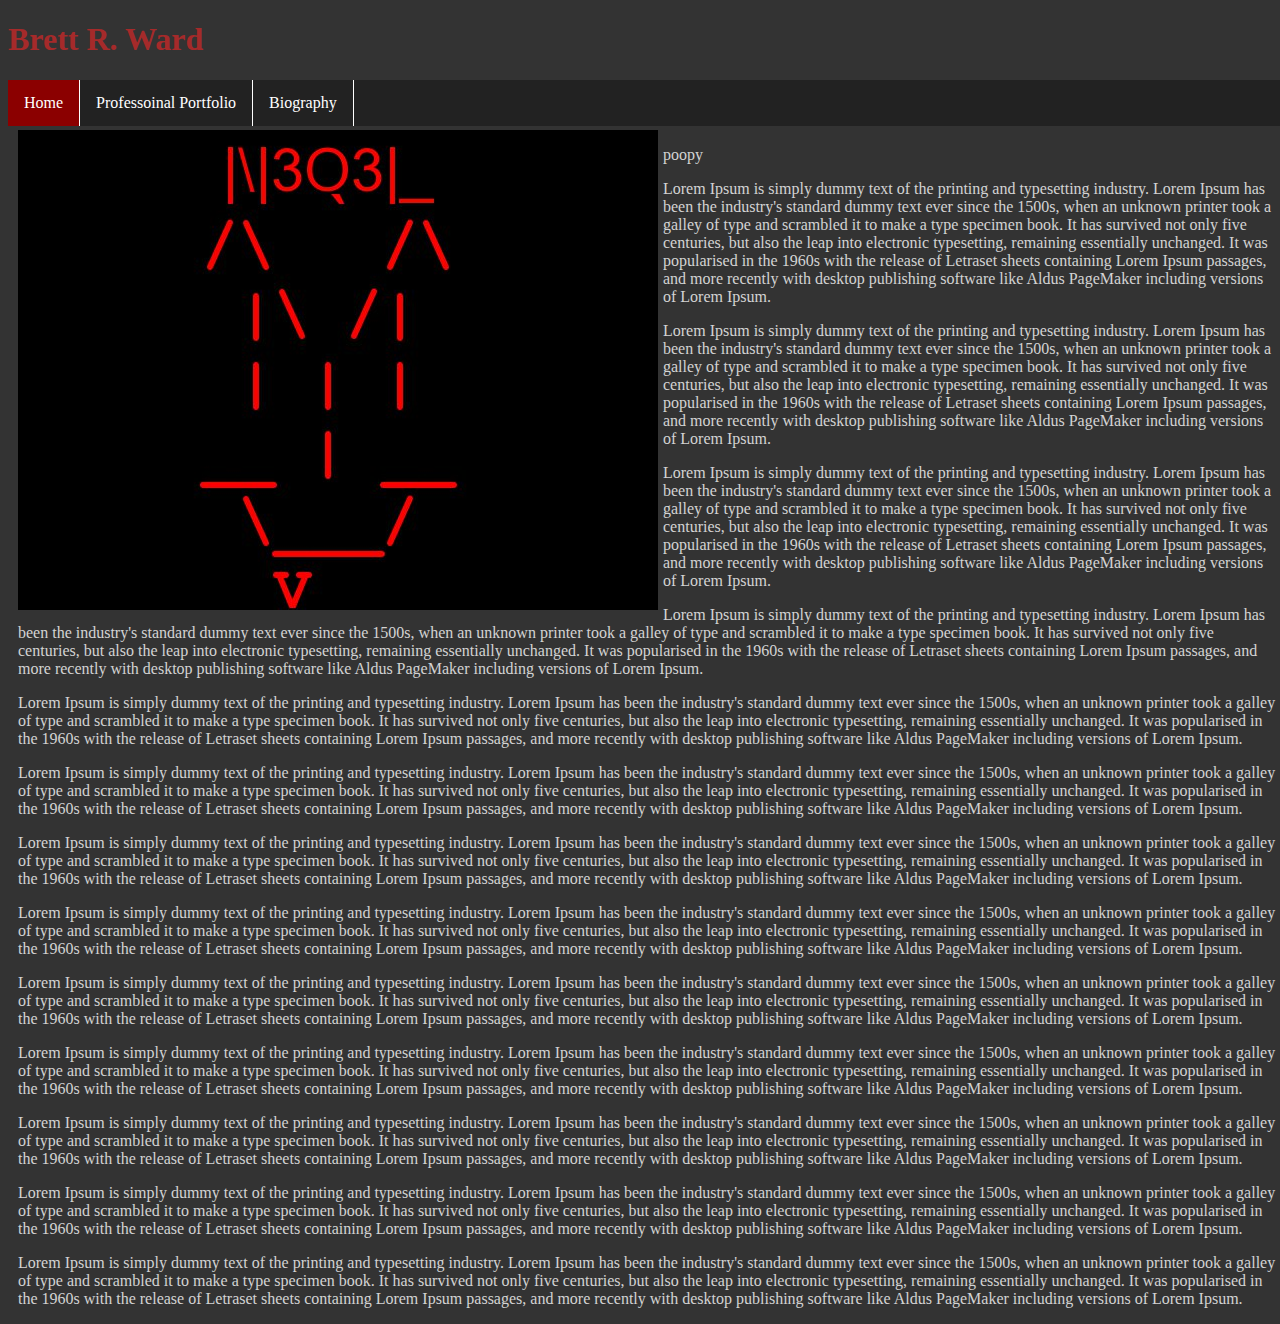
==== index.html @ 0a94b958 "Create repo" ====
<!doctype html>
<html>
<head>
<meta charset="utf-8">
<title>Brett R. Ward</title>
<link rel="stylesheet" href="css/portfolio.css">
</head>

<body>
	<header>
		<h1>Brett R. Ward</h1>
		<nav>
			<ul class="nav">
				<li><a class="active" href="index.html">Home</a></li>
				<li><a href="portfolio.html">Professoinal Portfolio</a></li>
				<li><a href="bio.html">Biography</a></li>
			</ul>
		</nav>
	</header>
	
	<main role="main">
		<img src="img/Face.jpg" alt="NeQeL Face">
		<p>poopy</p>
		<p>
			Lorem Ipsum is simply dummy text of the printing and typesetting industry. Lorem Ipsum has been the industry's standard dummy text ever since the 1500s, when an unknown printer took a galley of type and scrambled it to make a type specimen book. It has survived not only five centuries, but also the leap into electronic typesetting, remaining essentially unchanged. It was popularised in the 1960s with the release of Letraset sheets containing Lorem Ipsum passages, and more recently with desktop publishing software like Aldus PageMaker including versions of Lorem Ipsum.
		</p>
		<p>
			Lorem Ipsum is simply dummy text of the printing and typesetting industry. Lorem Ipsum has been the industry's standard dummy text ever since the 1500s, when an unknown printer took a galley of type and scrambled it to make a type specimen book. It has survived not only five centuries, but also the leap into electronic typesetting, remaining essentially unchanged. It was popularised in the 1960s with the release of Letraset sheets containing Lorem Ipsum passages, and more recently with desktop publishing software like Aldus PageMaker including versions of Lorem Ipsum.
		</p>
		<p>
			Lorem Ipsum is simply dummy text of the printing and typesetting industry. Lorem Ipsum has been the industry's standard dummy text ever since the 1500s, when an unknown printer took a galley of type and scrambled it to make a type specimen book. It has survived not only five centuries, but also the leap into electronic typesetting, remaining essentially unchanged. It was popularised in the 1960s with the release of Letraset sheets containing Lorem Ipsum passages, and more recently with desktop publishing software like Aldus PageMaker including versions of Lorem Ipsum.
		</p>
		<p>
			Lorem Ipsum is simply dummy text of the printing and typesetting industry. Lorem Ipsum has been the industry's standard dummy text ever since the 1500s, when an unknown printer took a galley of type and scrambled it to make a type specimen book. It has survived not only five centuries, but also the leap into electronic typesetting, remaining essentially unchanged. It was popularised in the 1960s with the release of Letraset sheets containing Lorem Ipsum passages, and more recently with desktop publishing software like Aldus PageMaker including versions of Lorem Ipsum.
		</p>
		<p>
			Lorem Ipsum is simply dummy text of the printing and typesetting industry. Lorem Ipsum has been the industry's standard dummy text ever since the 1500s, when an unknown printer took a galley of type and scrambled it to make a type specimen book. It has survived not only five centuries, but also the leap into electronic typesetting, remaining essentially unchanged. It was popularised in the 1960s with the release of Letraset sheets containing Lorem Ipsum passages, and more recently with desktop publishing software like Aldus PageMaker including versions of Lorem Ipsum.
		</p>
		<p>
			Lorem Ipsum is simply dummy text of the printing and typesetting industry. Lorem Ipsum has been the industry's standard dummy text ever since the 1500s, when an unknown printer took a galley of type and scrambled it to make a type specimen book. It has survived not only five centuries, but also the leap into electronic typesetting, remaining essentially unchanged. It was popularised in the 1960s with the release of Letraset sheets containing Lorem Ipsum passages, and more recently with desktop publishing software like Aldus PageMaker including versions of Lorem Ipsum.
		</p>
		<p>
			Lorem Ipsum is simply dummy text of the printing and typesetting industry. Lorem Ipsum has been the industry's standard dummy text ever since the 1500s, when an unknown printer took a galley of type and scrambled it to make a type specimen book. It has survived not only five centuries, but also the leap into electronic typesetting, remaining essentially unchanged. It was popularised in the 1960s with the release of Letraset sheets containing Lorem Ipsum passages, and more recently with desktop publishing software like Aldus PageMaker including versions of Lorem Ipsum.
		</p>
		<p>
			Lorem Ipsum is simply dummy text of the printing and typesetting industry. Lorem Ipsum has been the industry's standard dummy text ever since the 1500s, when an unknown printer took a galley of type and scrambled it to make a type specimen book. It has survived not only five centuries, but also the leap into electronic typesetting, remaining essentially unchanged. It was popularised in the 1960s with the release of Letraset sheets containing Lorem Ipsum passages, and more recently with desktop publishing software like Aldus PageMaker including versions of Lorem Ipsum.
		</p>
		<p>
			Lorem Ipsum is simply dummy text of the printing and typesetting industry. Lorem Ipsum has been the industry's standard dummy text ever since the 1500s, when an unknown printer took a galley of type and scrambled it to make a type specimen book. It has survived not only five centuries, but also the leap into electronic typesetting, remaining essentially unchanged. It was popularised in the 1960s with the release of Letraset sheets containing Lorem Ipsum passages, and more recently with desktop publishing software like Aldus PageMaker including versions of Lorem Ipsum.
		</p>
		<p>
			Lorem Ipsum is simply dummy text of the printing and typesetting industry. Lorem Ipsum has been the industry's standard dummy text ever since the 1500s, when an unknown printer took a galley of type and scrambled it to make a type specimen book. It has survived not only five centuries, but also the leap into electronic typesetting, remaining essentially unchanged. It was popularised in the 1960s with the release of Letraset sheets containing Lorem Ipsum passages, and more recently with desktop publishing software like Aldus PageMaker including versions of Lorem Ipsum.
		</p>
		<p>
			Lorem Ipsum is simply dummy text of the printing and typesetting industry. Lorem Ipsum has been the industry's standard dummy text ever since the 1500s, when an unknown printer took a galley of type and scrambled it to make a type specimen book. It has survived not only five centuries, but also the leap into electronic typesetting, remaining essentially unchanged. It was popularised in the 1960s with the release of Letraset sheets containing Lorem Ipsum passages, and more recently with desktop publishing software like Aldus PageMaker including versions of Lorem Ipsum.
		</p>
		<p>
			Lorem Ipsum is simply dummy text of the printing and typesetting industry. Lorem Ipsum has been the industry's standard dummy text ever since the 1500s, when an unknown printer took a galley of type and scrambled it to make a type specimen book. It has survived not only five centuries, but also the leap into electronic typesetting, remaining essentially unchanged. It was popularised in the 1960s with the release of Letraset sheets containing Lorem Ipsum passages, and more recently with desktop publishing software like Aldus PageMaker including versions of Lorem Ipsum.
		</p>
		<p>
			Lorem Ipsum is simply dummy text of the printing and typesetting industry. Lorem Ipsum has been the industry's standard dummy text ever since the 1500s, when an unknown printer took a galley of type and scrambled it to make a type specimen book. It has survived not only five centuries, but also the leap into electronic typesetting, remaining essentially unchanged. It was popularised in the 1960s with the release of Letraset sheets containing Lorem Ipsum passages, and more recently with desktop publishing software like Aldus PageMaker including versions of Lorem Ipsum.
		</p>
	</main>
	
	<footer>
		
	</footer>
</body>
</html>
---- css/portfolio.css ----
/* CSS Document */

header {
	position: fixed;
	top: 0;
	width: 100%;
	background-color: #333;
}

body {
	background-color: #333333;
}

h1 {
	color: brown;
}

ul.nav {
	list-style-type: none;
    margin: 0;
    padding: 0;
	overflow: hidden;
	background-color: #222;
}

.active {
	background-color: darkred;
	color: white;
}

li {
	float: left;
	border-right: 1px solid white;
}

li a {
	display: block;
	color: white;
	padding: 14px 16px;
	text-align: center;
	text-decoration: none;
}

li a:hover {
	background-color: #111;
}

li:last-child {
	
}

main {
	/*background-color: #666;*/
	padding: 5px 10px 0px;
	margin-top: 125px;
	width: 100%;
}

img {
	float: left;
	padding-right: 5px;
}

p {
	color: lightgrey;
	padding-right: 5px;
}
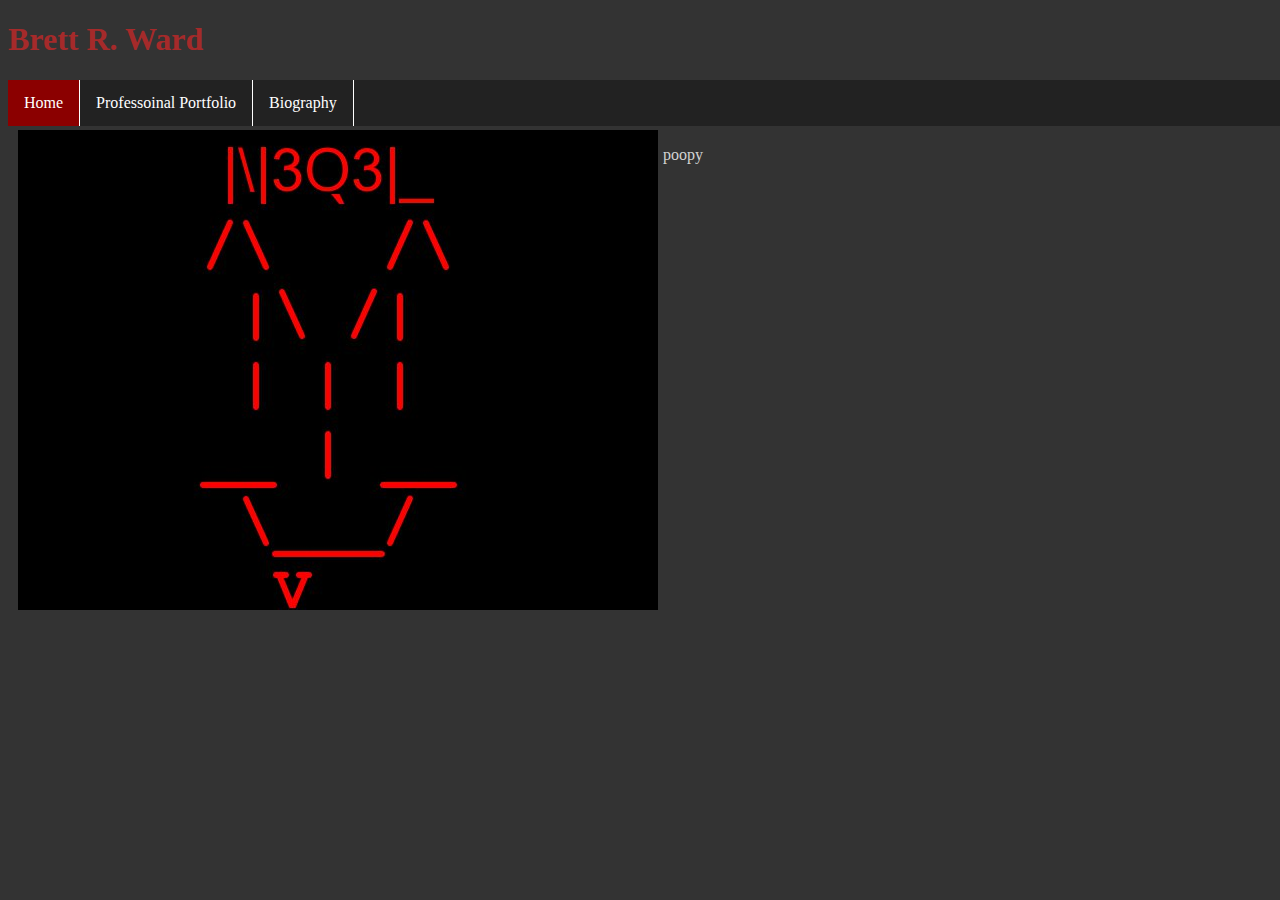
==== commit 28422231: "Made some changes" ====
--- a/index.html
+++ b/index.html
@@ -21,45 +21,6 @@
 	<main role="main">
 		<img src="img/Face.jpg" alt="NeQeL Face">
 		<p>poopy</p>
-		<p>
-			Lorem Ipsum is simply dummy text of the printing and typesetting industry. Lorem Ipsum has been the industry's standard dummy text ever since the 1500s, when an unknown printer took a galley of type and scrambled it to make a type specimen book. It has survived not only five centuries, but also the leap into electronic typesetting, remaining essentially unchanged. It was popularised in the 1960s with the release of Letraset sheets containing Lorem Ipsum passages, and more recently with desktop publishing software like Aldus PageMaker including versions of Lorem Ipsum.
-		</p>
-		<p>
-			Lorem Ipsum is simply dummy text of the printing and typesetting industry. Lorem Ipsum has been the industry's standard dummy text ever since the 1500s, when an unknown printer took a galley of type and scrambled it to make a type specimen book. It has survived not only five centuries, but also the leap into electronic typesetting, remaining essentially unchanged. It was popularised in the 1960s with the release of Letraset sheets containing Lorem Ipsum passages, and more recently with desktop publishing software like Aldus PageMaker including versions of Lorem Ipsum.
-		</p>
-		<p>
-			Lorem Ipsum is simply dummy text of the printing and typesetting industry. Lorem Ipsum has been the industry's standard dummy text ever since the 1500s, when an unknown printer took a galley of type and scrambled it to make a type specimen book. It has survived not only five centuries, but also the leap into electronic typesetting, remaining essentially unchanged. It was popularised in the 1960s with the release of Letraset sheets containing Lorem Ipsum passages, and more recently with desktop publishing software like Aldus PageMaker including versions of Lorem Ipsum.
-		</p>
-		<p>
-			Lorem Ipsum is simply dummy text of the printing and typesetting industry. Lorem Ipsum has been the industry's standard dummy text ever since the 1500s, when an unknown printer took a galley of type and scrambled it to make a type specimen book. It has survived not only five centuries, but also the leap into electronic typesetting, remaining essentially unchanged. It was popularised in the 1960s with the release of Letraset sheets containing Lorem Ipsum passages, and more recently with desktop publishing software like Aldus PageMaker including versions of Lorem Ipsum.
-		</p>
-		<p>
-			Lorem Ipsum is simply dummy text of the printing and typesetting industry. Lorem Ipsum has been the industry's standard dummy text ever since the 1500s, when an unknown printer took a galley of type and scrambled it to make a type specimen book. It has survived not only five centuries, but also the leap into electronic typesetting, remaining essentially unchanged. It was popularised in the 1960s with the release of Letraset sheets containing Lorem Ipsum passages, and more recently with desktop publishing software like Aldus PageMaker including versions of Lorem Ipsum.
-		</p>
-		<p>
-			Lorem Ipsum is simply dummy text of the printing and typesetting industry. Lorem Ipsum has been the industry's standard dummy text ever since the 1500s, when an unknown printer took a galley of type and scrambled it to make a type specimen book. It has survived not only five centuries, but also the leap into electronic typesetting, remaining essentially unchanged. It was popularised in the 1960s with the release of Letraset sheets containing Lorem Ipsum passages, and more recently with desktop publishing software like Aldus PageMaker including versions of Lorem Ipsum.
-		</p>
-		<p>
-			Lorem Ipsum is simply dummy text of the printing and typesetting industry. Lorem Ipsum has been the industry's standard dummy text ever since the 1500s, when an unknown printer took a galley of type and scrambled it to make a type specimen book. It has survived not only five centuries, but also the leap into electronic typesetting, remaining essentially unchanged. It was popularised in the 1960s with the release of Letraset sheets containing Lorem Ipsum passages, and more recently with desktop publishing software like Aldus PageMaker including versions of Lorem Ipsum.
-		</p>
-		<p>
-			Lorem Ipsum is simply dummy text of the printing and typesetting industry. Lorem Ipsum has been the industry's standard dummy text ever since the 1500s, when an unknown printer took a galley of type and scrambled it to make a type specimen book. It has survived not only five centuries, but also the leap into electronic typesetting, remaining essentially unchanged. It was popularised in the 1960s with the release of Letraset sheets containing Lorem Ipsum passages, and more recently with desktop publishing software like Aldus PageMaker including versions of Lorem Ipsum.
-		</p>
-		<p>
-			Lorem Ipsum is simply dummy text of the printing and typesetting industry. Lorem Ipsum has been the industry's standard dummy text ever since the 1500s, when an unknown printer took a galley of type and scrambled it to make a type specimen book. It has survived not only five centuries, but also the leap into electronic typesetting, remaining essentially unchanged. It was popularised in the 1960s with the release of Letraset sheets containing Lorem Ipsum passages, and more recently with desktop publishing software like Aldus PageMaker including versions of Lorem Ipsum.
-		</p>
-		<p>
-			Lorem Ipsum is simply dummy text of the printing and typesetting industry. Lorem Ipsum has been the industry's standard dummy text ever since the 1500s, when an unknown printer took a galley of type and scrambled it to make a type specimen book. It has survived not only five centuries, but also the leap into electronic typesetting, remaining essentially unchanged. It was popularised in the 1960s with the release of Letraset sheets containing Lorem Ipsum passages, and more recently with desktop publishing software like Aldus PageMaker including versions of Lorem Ipsum.
-		</p>
-		<p>
-			Lorem Ipsum is simply dummy text of the printing and typesetting industry. Lorem Ipsum has been the industry's standard dummy text ever since the 1500s, when an unknown printer took a galley of type and scrambled it to make a type specimen book. It has survived not only five centuries, but also the leap into electronic typesetting, remaining essentially unchanged. It was popularised in the 1960s with the release of Letraset sheets containing Lorem Ipsum passages, and more recently with desktop publishing software like Aldus PageMaker including versions of Lorem Ipsum.
-		</p>
-		<p>
-			Lorem Ipsum is simply dummy text of the printing and typesetting industry. Lorem Ipsum has been the industry's standard dummy text ever since the 1500s, when an unknown printer took a galley of type and scrambled it to make a type specimen book. It has survived not only five centuries, but also the leap into electronic typesetting, remaining essentially unchanged. It was popularised in the 1960s with the release of Letraset sheets containing Lorem Ipsum passages, and more recently with desktop publishing software like Aldus PageMaker including versions of Lorem Ipsum.
-		</p>
-		<p>
-			Lorem Ipsum is simply dummy text of the printing and typesetting industry. Lorem Ipsum has been the industry's standard dummy text ever since the 1500s, when an unknown printer took a galley of type and scrambled it to make a type specimen book. It has survived not only five centuries, but also the leap into electronic typesetting, remaining essentially unchanged. It was popularised in the 1960s with the release of Letraset sheets containing Lorem Ipsum passages, and more recently with desktop publishing software like Aldus PageMaker including versions of Lorem Ipsum.
-		</p>
 	</main>
 	
 	<footer>
--- a/css/portfolio.css
+++ b/css/portfolio.css
@@ -64,4 +64,4 @@
 p {
 	color: lightgrey;
 	padding-right: 5px;
-}+}
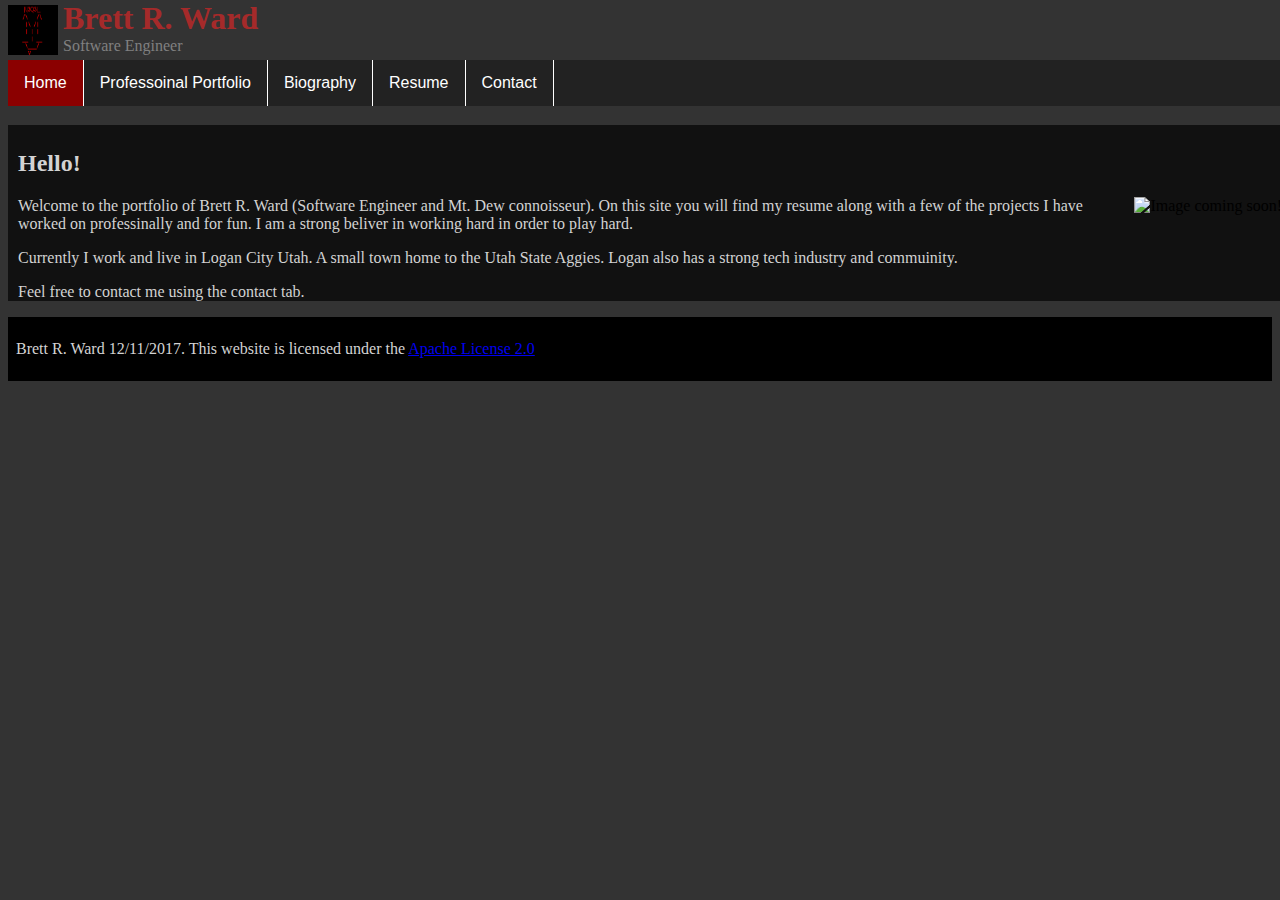
==== commit b9288085: "Finished work for week2 assignment" ====
--- a/index.html
+++ b/index.html
@@ -2,29 +2,42 @@
 <html>
 <head>
 <meta charset="utf-8">
-<title>Brett R. Ward</title>
+<title>Brett R. Ward | Programming Portfolio</title>
 <link rel="stylesheet" href="css/portfolio.css">
 </head>
 
 <body>
 	<header>
+		<img class="logo" src="img/Face.jpg" alt="NeQeL Face">
 		<h1>Brett R. Ward</h1>
+		<h9>Software Engineer</h9>
 		<nav>
 			<ul class="nav">
 				<li><a class="active" href="index.html">Home</a></li>
 				<li><a href="portfolio.html">Professoinal Portfolio</a></li>
 				<li><a href="bio.html">Biography</a></li>
+				<li><a href="brett_ward.pdf">Resume</a></li>
+				<li><a href="contact.html">Contact</a></li>
 			</ul>
 		</nav>
 	</header>
 	
 	<main role="main">
-		<img src="img/Face.jpg" alt="NeQeL Face">
-		<p>poopy</p>
+		<h2>Hello!</h2>
+		<img src="" alt="Image coming soon!">
+		<p>
+			Welcome to the portfolio of Brett R. Ward (Software Engineer and Mt. Dew connoisseur). On this site you will find my resume along with a few of the projects I have worked on professinally and for fun. I am a strong beliver in working hard in order to play hard.
+		</p>
+		<p>
+			Currently I work and live in Logan City Utah. A small town home to the Utah State Aggies. Logan also has a strong tech industry and commuinity. 
+		</p>
+		<p>
+			Feel free to contact me using the contact tab.
+		</p>
 	</main>
 	
 	<footer>
-		
+		<p>Brett R. Ward 12/11/2017. This website is licensed under the <a href="https://www.apache.org/licenses/LICENSE-2.0">Apache License 2.0</a></p>
 	</footer>
 </body>
 </html>
--- a/css/portfolio.css
+++ b/css/portfolio.css
@@ -13,11 +13,23 @@
 
 h1 {
 	color: brown;
+	padding: 0;
+	margin: 0;
+}
+
+h2 {
+	color: lightgrey;
+}
+
+h9 {
+	padding: 0;
+	margin: 0;
+	color: grey;
 }
 
 ul.nav {
 	list-style-type: none;
-    margin: 0;
+    margin-top: 5px;
     padding: 0;
 	overflow: hidden;
 	background-color: #222;
@@ -39,6 +51,7 @@
 	padding: 14px 16px;
 	text-align: center;
 	text-decoration: none;
+	font-family: Helvetica;
 }
 
 li a:hover {
@@ -50,18 +63,34 @@
 }
 
 main {
-	/*background-color: #666;*/
+	background-color: #111;
 	padding: 5px 10px 0px;
 	margin-top: 125px;
+	margin-bottom: 0;
 	width: 100%;
 }
 
-img {
+main img {
+	float: right;
+	height: 300;
+	width: 300;
+}
+
+img.logo {
+	margin-top: 5px;
 	float: left;
 	padding-right: 5px;
+	height: 50px;
+	width: 50px;
 }
 
 p {
 	color: lightgrey;
 	padding-right: 5px;
 }
+
+footer {
+	background-color: black;
+	margin: 0;
+	padding: 7px 8px;
+}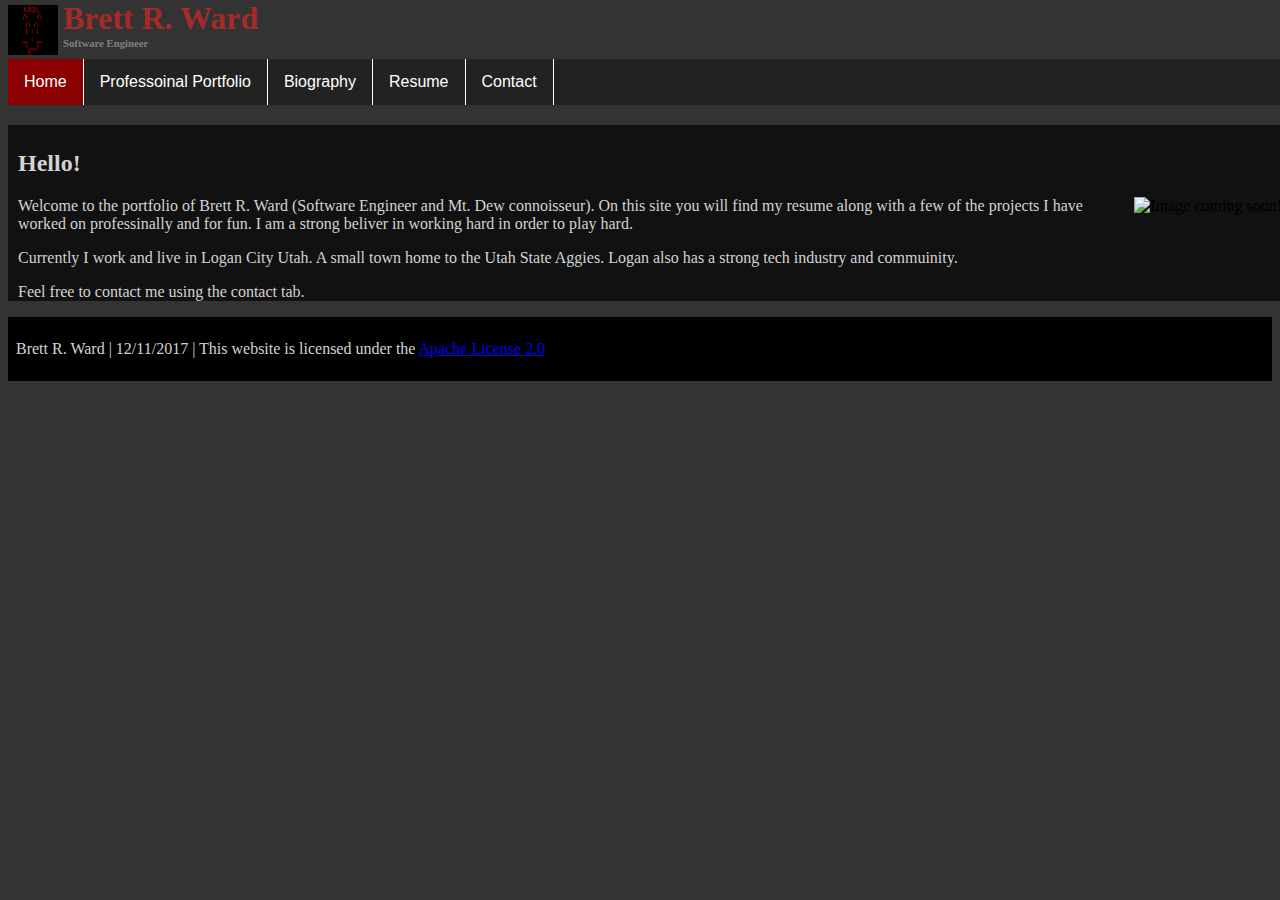
==== commit f9589221: "Validated index.html before submitting and made a few changes." ====
--- a/index.html
+++ b/index.html
@@ -10,7 +10,7 @@
 	<header>
 		<img class="logo" src="img/Face.jpg" alt="NeQeL Face">
 		<h1>Brett R. Ward</h1>
-		<h9>Software Engineer</h9>
+		<h6>Software Engineer</h6>
 		<nav>
 			<ul class="nav">
 				<li><a class="active" href="index.html">Home</a></li>
@@ -22,9 +22,9 @@
 		</nav>
 	</header>
 	
-	<main role="main">
+	<main>
 		<h2>Hello!</h2>
-		<img src="" alt="Image coming soon!">
+		<img src="unknown.jpg" alt="Image coming soon!">
 		<p>
 			Welcome to the portfolio of Brett R. Ward (Software Engineer and Mt. Dew connoisseur). On this site you will find my resume along with a few of the projects I have worked on professinally and for fun. I am a strong beliver in working hard in order to play hard.
 		</p>
@@ -37,7 +37,7 @@
 	</main>
 	
 	<footer>
-		<p>Brett R. Ward 12/11/2017. This website is licensed under the <a href="https://www.apache.org/licenses/LICENSE-2.0">Apache License 2.0</a></p>
+		<p>Brett R. Ward | 12/11/2017 | This website is licensed under the <a href="LICENSE">Apache License 2.0</a></p>
 	</footer>
 </body>
 </html>
--- a/css/portfolio.css
+++ b/css/portfolio.css
@@ -21,7 +21,7 @@
 	color: lightgrey;
 }
 
-h9 {
+h6 {
 	padding: 0;
 	margin: 0;
 	color: grey;
@@ -29,7 +29,7 @@
 
 ul.nav {
 	list-style-type: none;
-    margin-top: 5px;
+    margin-top: 10px;
     padding: 0;
 	overflow: hidden;
 	background-color: #222;
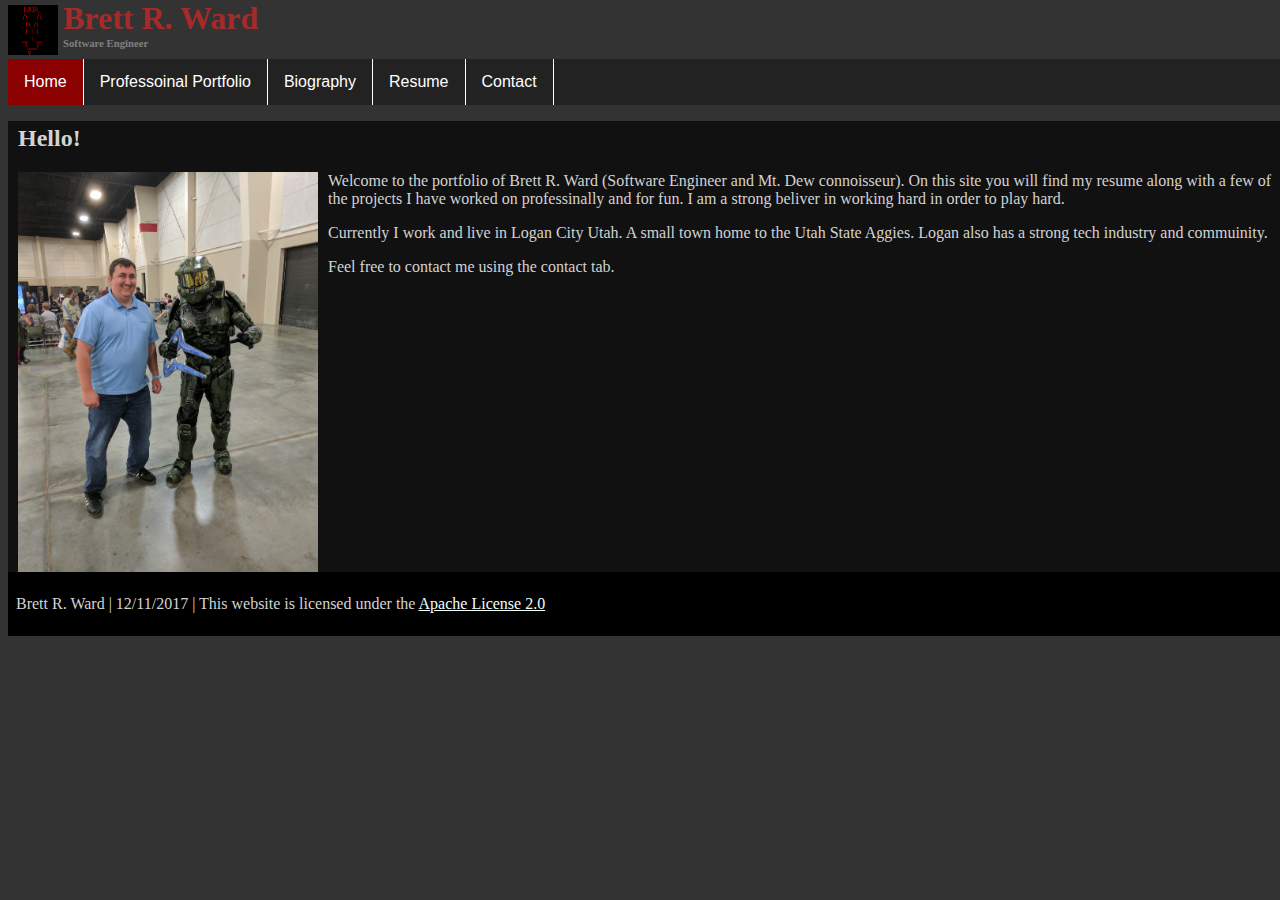
==== commit 1a5b44a8: "Made some changes." ====
--- a/index.html
+++ b/index.html
@@ -24,7 +24,7 @@
 	
 	<main>
 		<h2>Hello!</h2>
-		<img src="unknown.jpg" alt="Image coming soon!">
+		<img src="./img/MasterChief.jpg" alt="Master Chief and I"/>
 		<p>
 			Welcome to the portfolio of Brett R. Ward (Software Engineer and Mt. Dew connoisseur). On this site you will find my resume along with a few of the projects I have worked on professinally and for fun. I am a strong beliver in working hard in order to play hard.
 		</p>
--- a/css/portfolio.css
+++ b/css/portfolio.css
@@ -5,6 +5,7 @@
 	top: 0;
 	width: 100%;
 	background-color: #333;
+	overflow: hidden;
 }
 
 body {
@@ -25,6 +26,64 @@
 	padding: 0;
 	margin: 0;
 	color: grey;
+}
+
+li a:hover {
+	background-color: #111;
+}
+
+li:last-child {
+	
+}
+
+main {
+	background-color: #111;
+	padding: 5px 10px 0px;
+	margin-top: 100px;
+	margin-bottom: 0;
+	width: 100%;
+	overflow: hidden;
+}
+
+main img {
+	float: left;
+	height: auto;
+	width: 300px;
+	margin-right: 10px;
+}
+
+img.logo {
+	margin-top: 5px;
+	float: left;
+	padding-right: 5px;
+	height: 50px;
+	width: 50px;
+}
+
+p {
+	color: lightgrey;
+	padding-right: 5px;
+}
+
+footer {
+	background-color: black;
+	margin: 0;
+	margin-top: 0;
+	padding: 7px 8px;
+	overflow: hidden;
+	width: 100%;
+}
+
+a {
+	color: azure;
+}
+
+a:hover {
+	color: aqua;
+}
+
+a:visited {
+	color: aquamarine;
 }
 
 ul.nav {
@@ -54,43 +113,6 @@
 	font-family: Helvetica;
 }
 
-li a:hover {
-	background-color: #111;
+li a:visited {
+	color: white;
 }
-
-li:last-child {
-	
-}
-
-main {
-	background-color: #111;
-	padding: 5px 10px 0px;
-	margin-top: 125px;
-	margin-bottom: 0;
-	width: 100%;
-}
-
-main img {
-	float: right;
-	height: 300;
-	width: 300;
-}
-
-img.logo {
-	margin-top: 5px;
-	float: left;
-	padding-right: 5px;
-	height: 50px;
-	width: 50px;
-}
-
-p {
-	color: lightgrey;
-	padding-right: 5px;
-}
-
-footer {
-	background-color: black;
-	margin: 0;
-	padding: 7px 8px;
-}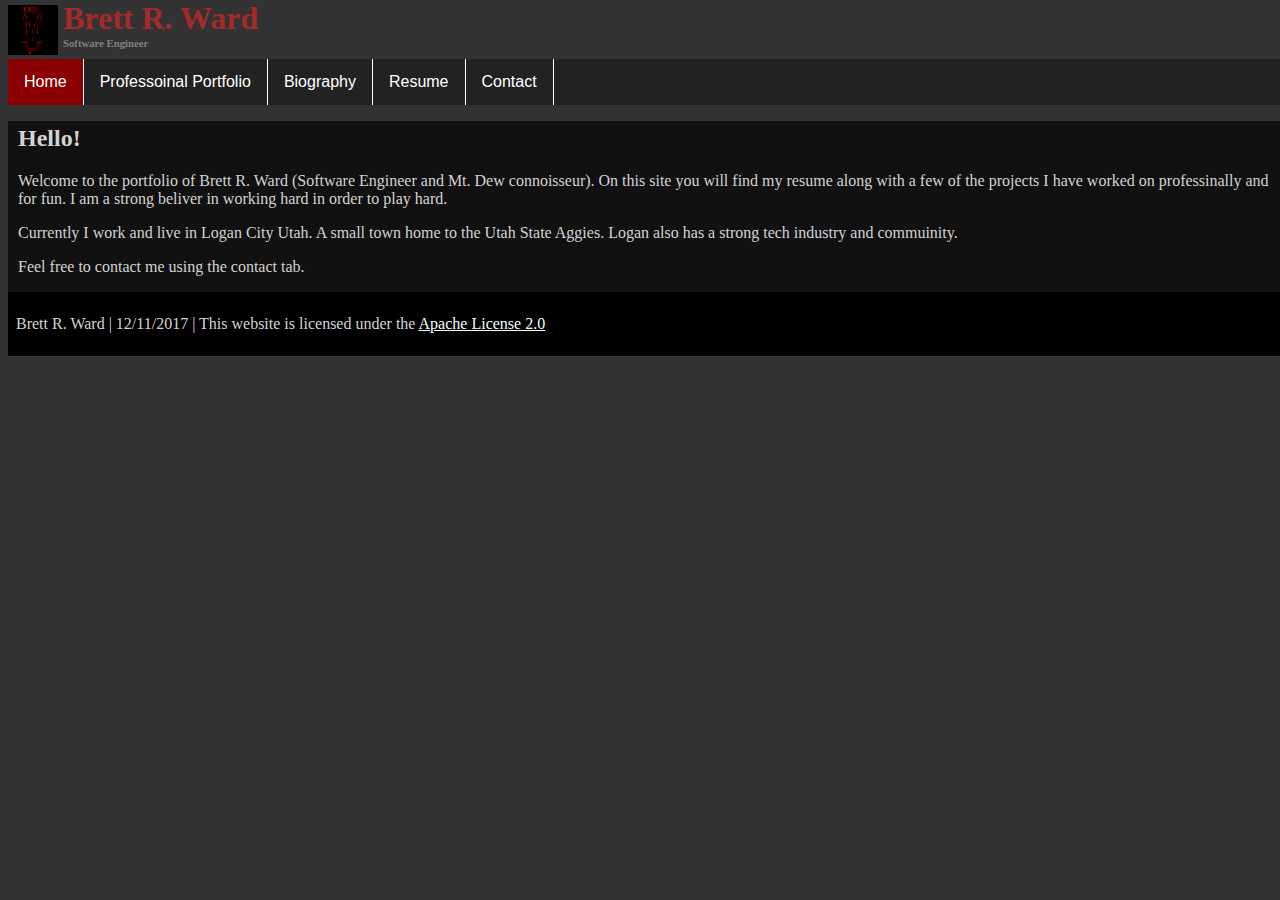
==== commit 39b10726: "Added more content to bio" ====
--- a/index.html
+++ b/index.html
@@ -23,8 +23,8 @@
 	</header>
 	
 	<main>
+		<img src="unknown.jpg" alt="Unknown"/>
 		<h2>Hello!</h2>
-		<img src="./img/MasterChief.jpg" alt="Master Chief and I"/>
 		<p>
 			Welcome to the portfolio of Brett R. Ward (Software Engineer and Mt. Dew connoisseur). On this site you will find my resume along with a few of the projects I have worked on professinally and for fun. I am a strong beliver in working hard in order to play hard.
 		</p>
--- a/css/portfolio.css
+++ b/css/portfolio.css
@@ -18,7 +18,7 @@
 	margin: 0;
 }
 
-h2 {
+h2, h3 {
 	color: lightgrey;
 }
 
